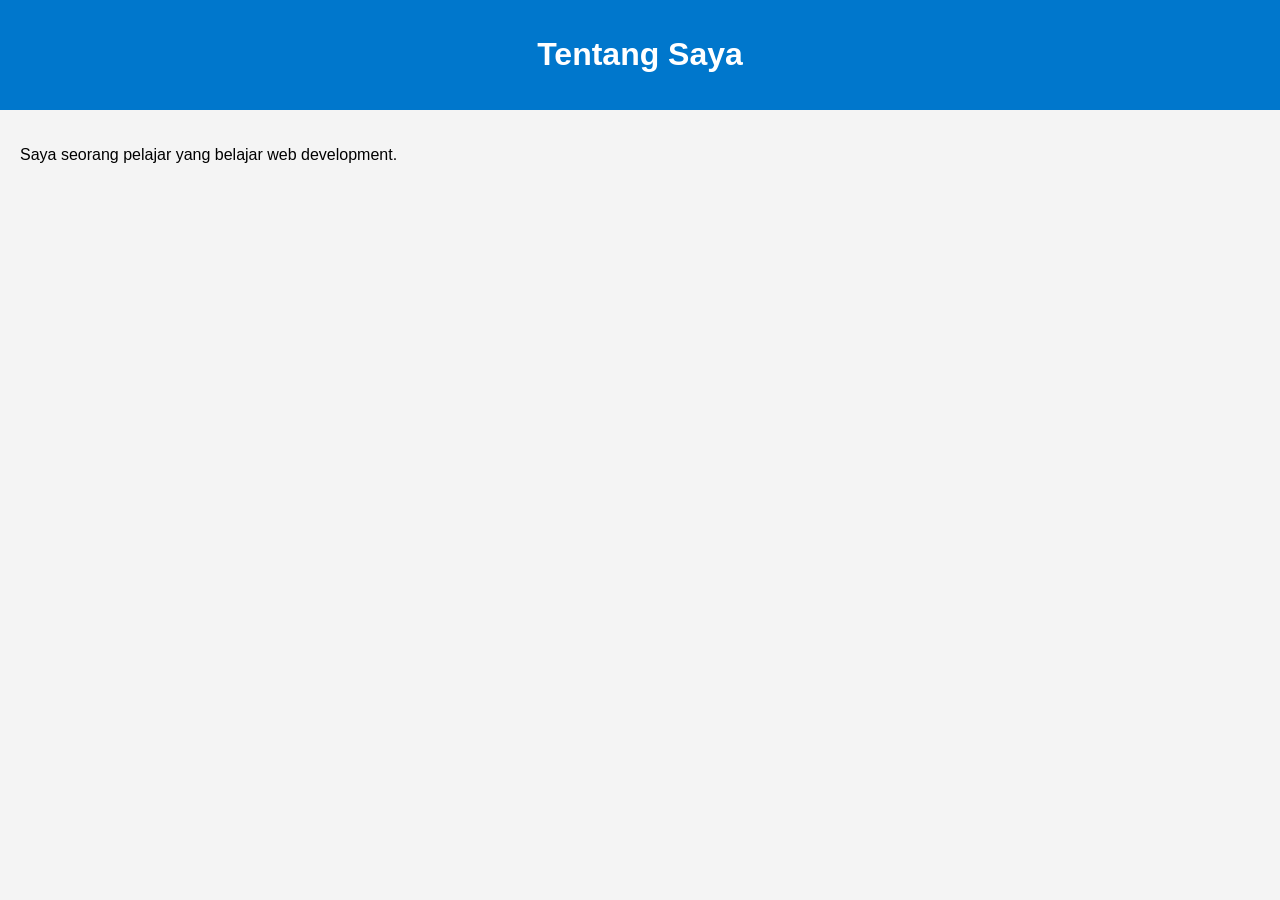
==== about.html @ 32087b9b "first commit" ====
<!DOCTYPE html>
<html lang="id">
<head>
    <meta charset="UTF-8">
    <title>About</title>
    <link rel="stylesheet" href="css/style.css">
</head>
<body>

<header>
    <h1>Tentang Saya</h1>
</header>

<main>
    <p>Saya seorang pelajar yang belajar web development.</p>
</main>

</body>
</html>
---- css/style.css ----
body {
    font-family: Arial, sans-serif;
    margin: 0;
    padding: 0;
    background: #f4f4f4;
}

header {
    background: #0077cc;
    color: white;
    padding: 15px;
    text-align: center;
}

nav a {
    color: white;
    text-decoration: none;
    margin: 10px;
}

main {
    padding: 20px;
}

footer {
    background: #222;
    color: white;
    text-align: center;
    padding: 10px;
}
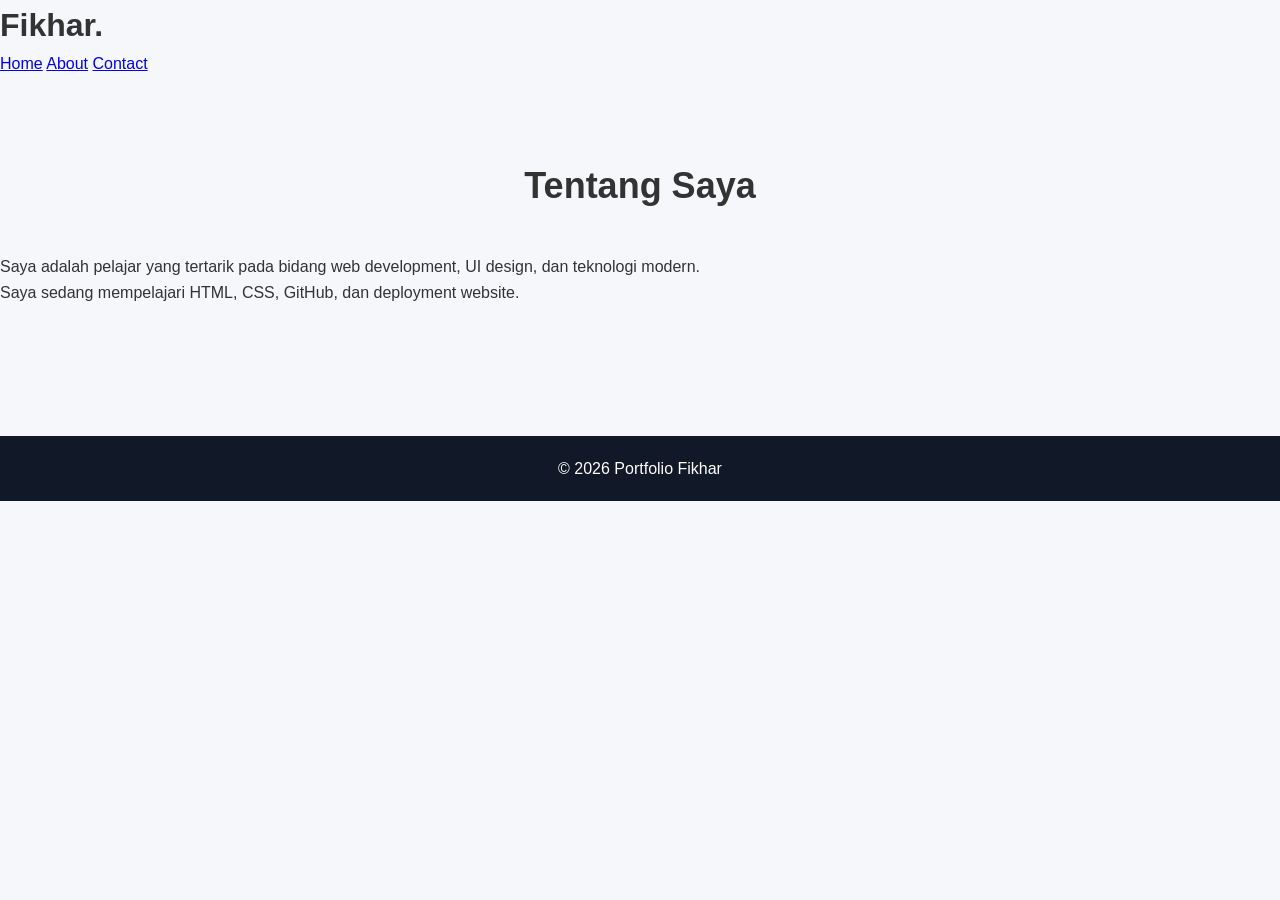
==== commit 9113627e: "update tampilan professional" ====
--- a/about.html
+++ b/about.html
@@ -1,19 +1,41 @@
 <!DOCTYPE html>
 <html lang="id">
 <head>
-    <meta charset="UTF-8">
-    <title>About</title>
-    <link rel="stylesheet" href="css/style.css">
+  <meta charset="UTF-8">
+  <meta name="viewport" content="width=device-width, initial-scale=1.0">
+  <title>About</title>
+  <link rel="stylesheet" href="css/style.css">
 </head>
 <body>
 
-<header>
-    <h1>Tentang Saya</h1>
-</header>
+  <header>
+    <div class="container navbar">
+      <h1 class="logo">Fikhar.</h1>
 
-<main>
-    <p>Saya seorang pelajar yang belajar web development.</p>
-</main>
+      <nav>
+        <a href="index.html">Home</a>
+        <a href="about.html">About</a>
+        <a href="contact.html">Contact</a>
+      </nav>
+    </div>
+  </header>
+
+  <section class="about container">
+    <h2>Tentang Saya</h2>
+
+    <p>
+      Saya adalah pelajar yang tertarik pada bidang web development,
+      UI design, dan teknologi modern.
+    </p>
+
+    <p>
+      Saya sedang mempelajari HTML, CSS, GitHub, dan deployment website.
+    </p>
+  </section>
+
+  <footer>
+    <p>© 2026 Portfolio Fikhar</p>
+  </footer>
 
 </body>
 </html>
--- a/css/style.css
+++ b/css/style.css
@@ -1,30 +1,87 @@
-body {
-    font-family: Arial, sans-serif;
-    margin: 0;
-    padding: 0;
-    background: #f4f4f4;
+* {
+  margin: 0;
+  padding: 0;
+  box-sizing: border-box;
+  font-family: Arial, sans-serif;
 }
 
-header {
-    background: #0077cc;
-    color: white;
-    padding: 15px;
-    text-align: center;
+body {
+  background: #f5f7fb;
+  color: #333;
+  line-height: 1.6;
 }
 
-nav a {
-    color: white;
-    text-decoration: none;
-    margin: 10px;
+{
+  border-radius: 8px;
+  text-decoration: none;
+  transition: 0.3s;
 }
 
-main {
-    padding: 20px;
+.btn:hover {
+  background: #1d4ed8;
+}
+
+.services {
+  padding: 60px 0;
+}
+
+.services h2,
+.about h2,
+.contact h2 {
+  text-align: center;
+  margin-bottom: 40px;
+  font-size: 36px;
+}
+
+.card-container {
+  display: grid;
+  grid-template-columns: repeat(auto-fit, minmax(250px, 1fr));
+  gap: 20px;
+}
+
+.card {
+  background: white;
+  padding: 30px;
+  border-radius: 15px;
+  box-shadow: 0 5px 15px rgba(0,0,0,0.08);
+  transition: 0.3s;
+}
+
+.card:hover {
+  transform: translateY(-5px);
+}
+
+.about,
+.contact {
+  padding: 80px 0;
+}
+
+.contact-box {
+  background: white;
+  padding: 30px;
+  border-radius: 15px;
+  box-shadow: 0 5px 15px rgba(0,0,0,0.08);
 }
 
 footer {
-    background: #222;
-    color: white;
+  background: #111827;
+  color: white;
+  text-align: center;
+  padding: 20px;
+  margin-top: 50px;
+}
+
+@media (max-width: 768px) {
+  .hero-content {
+    flex-direction: column;
     text-align: center;
-    padding: 10px;
+  }
+
+  .hero h2 {
+    font-size: 36px;
+  }
+
+  nav a {
+    margin-left: 10px;
+  }
 }
